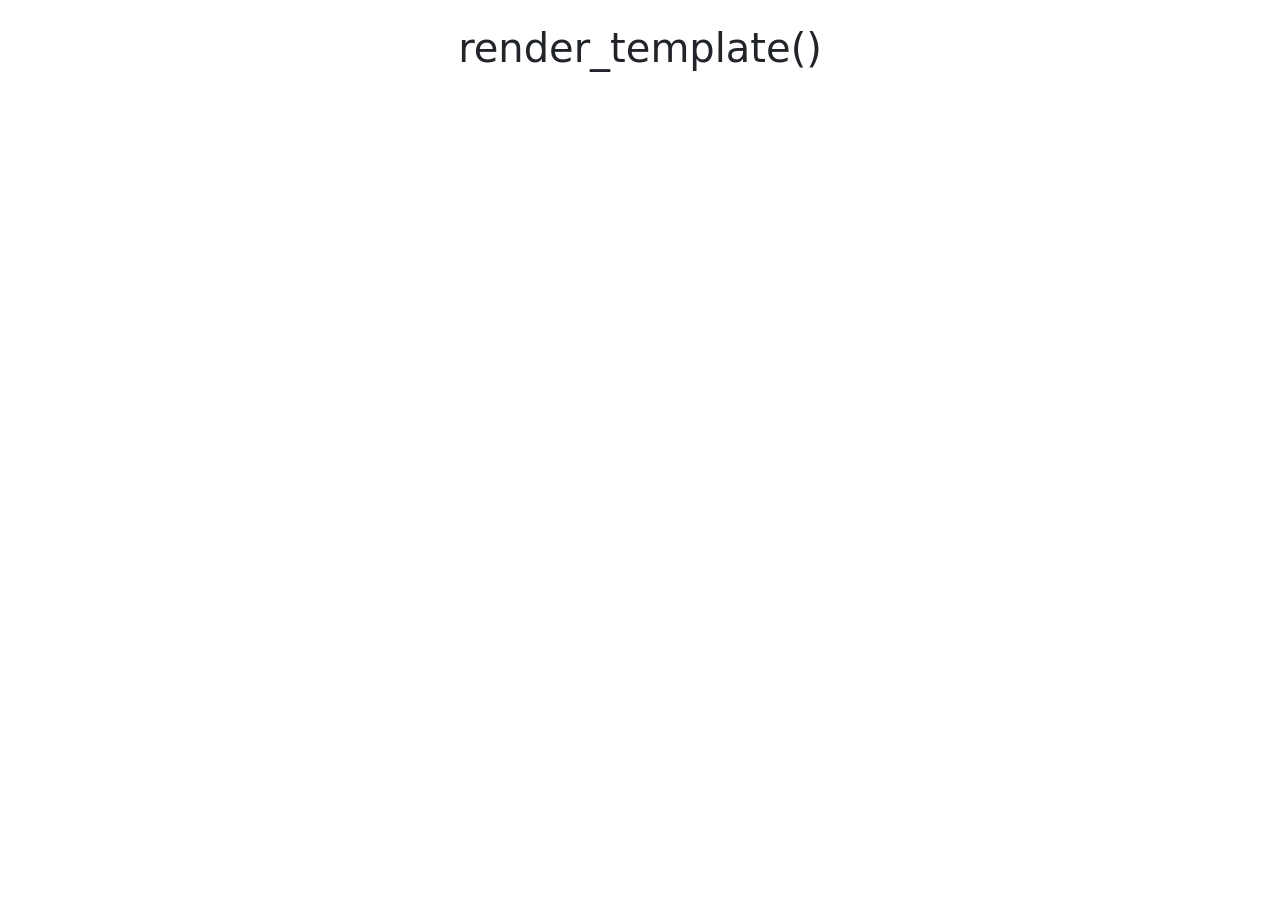
==== src/flaskboard/templates/index.html @ 84924080 "build: add flask application" ====
<!DOCTYPE html>
<html lang="ja">

<head>
    <meta charset="UTF-8">
    <title>FlaskBasic</title>
    <link href="https://cdn.jsdelivr.net/npm/bootstrap@5.3.2/dist/css/bootstrap.min.css" rel="stylesheet">
</head>

<body>
    <h1 class="text-center mt-4">render_template()</h1>
</body>

</html>
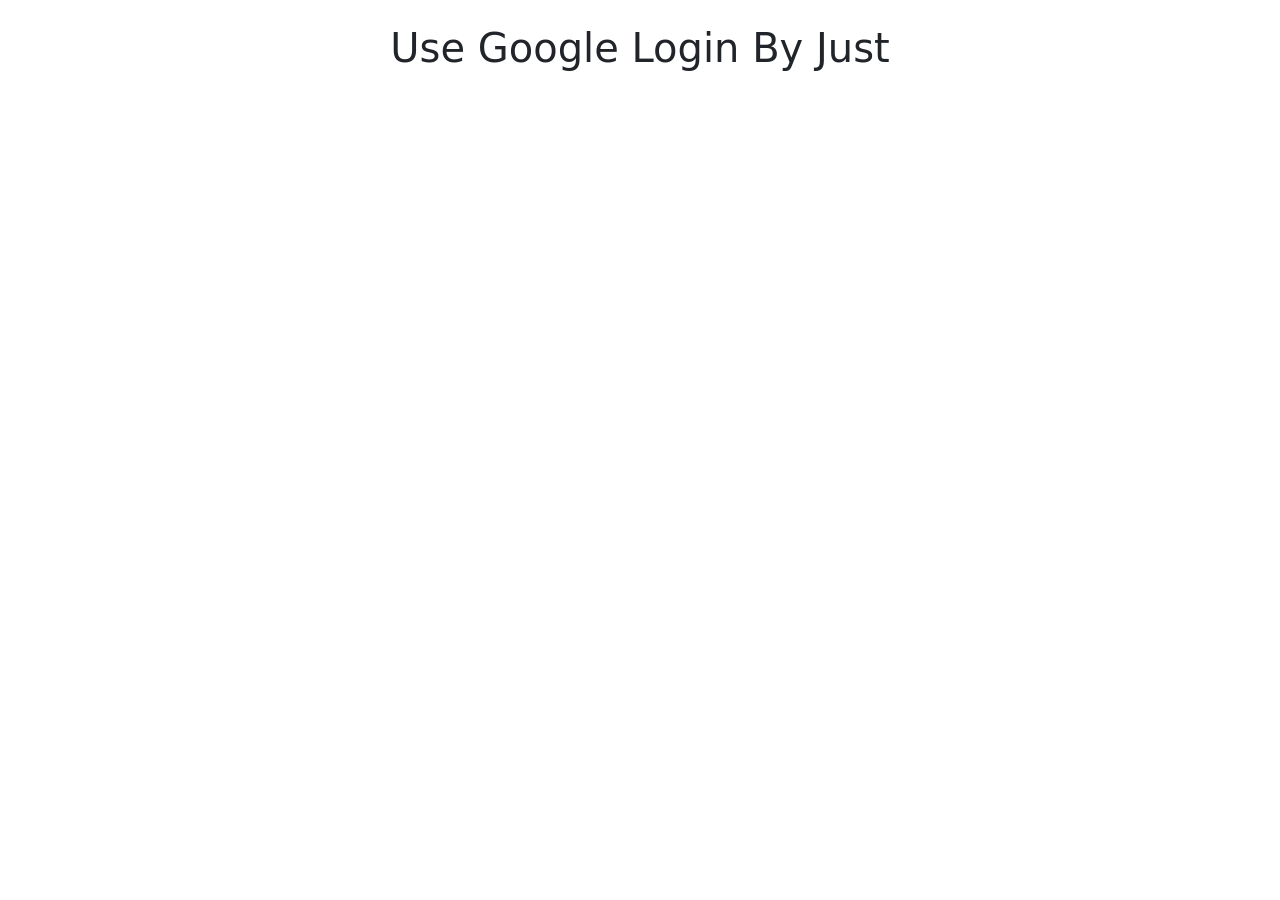
==== commit 34b1f75c: "chore: alter h1 title" ====
--- a/src/flaskboard/templates/index.html
+++ b/src/flaskboard/templates/index.html
@@ -8,7 +8,7 @@
 </head>
 
 <body>
-    <h1 class="text-center mt-4">render_template()</h1>
+    <h1 class="text-center mt-4">Use Google Login By Just</h1>
 </body>
 
 </html>
